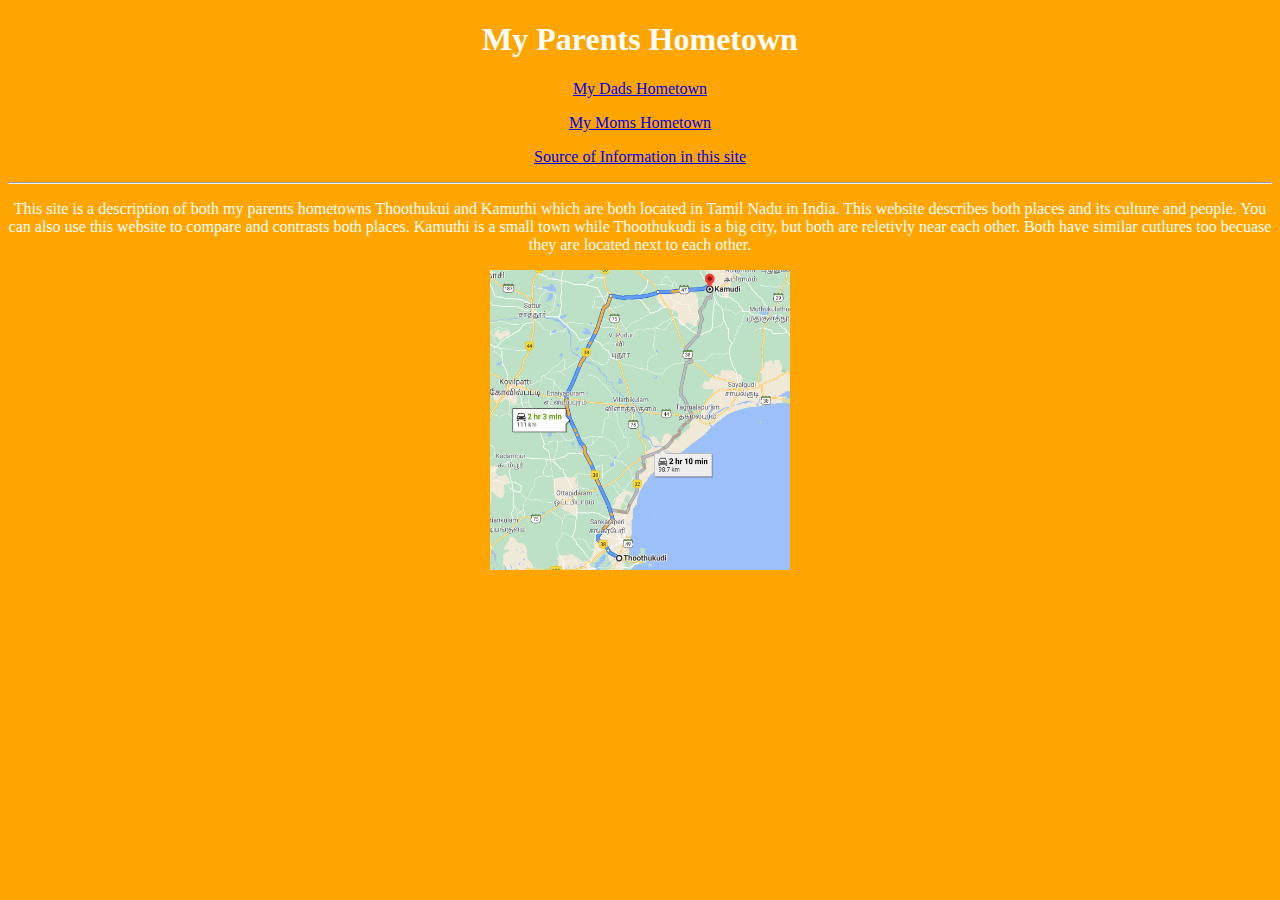
==== Home-Page.html @ d5af9f92 "My Parents Hometown" ====
<!DOCTYPE html>
<html lang="en">
<head>
    <meta charset="UTF-8">
    <meta name="viewport" content="width=device-width, initial-scale=1.0">
    <title>Document</title>
</head>
<body bgcolor="Orange" style="color:white">
<h1><center>My Parents Hometown</center></h1>
<p><center><a href="Kamuthi.html">My Dads Hometown</a</center></p> 
<p><center><a href="Thoothukudi.html">My Moms Hometown</a</center></p> 
<p><center><a href="https://en.wikipedia.org/wiki/Main_Page">Source of Information in this site</a></center></p> 
<hr>
<p>This site is a description of both my parents hometowns Thoothukui and Kamuthi which are both located in Tamil Nadu in India. This website describes both places and its culture and people. You can also use this website to compare and contrasts both places. Kamuthi is a small town while Thoothukudi is a big city, but both are reletivly near each other. Both have similar cutlures too  becuase they are located next to each other.</p>
<img src="IMG/Kamuthi and Thoothikudi map.png" alt="Kamuthi and Thoothukudi reletive map" title="Kamuthi and Thoothukudi reletive map" height="300px" width="300px">
</html>
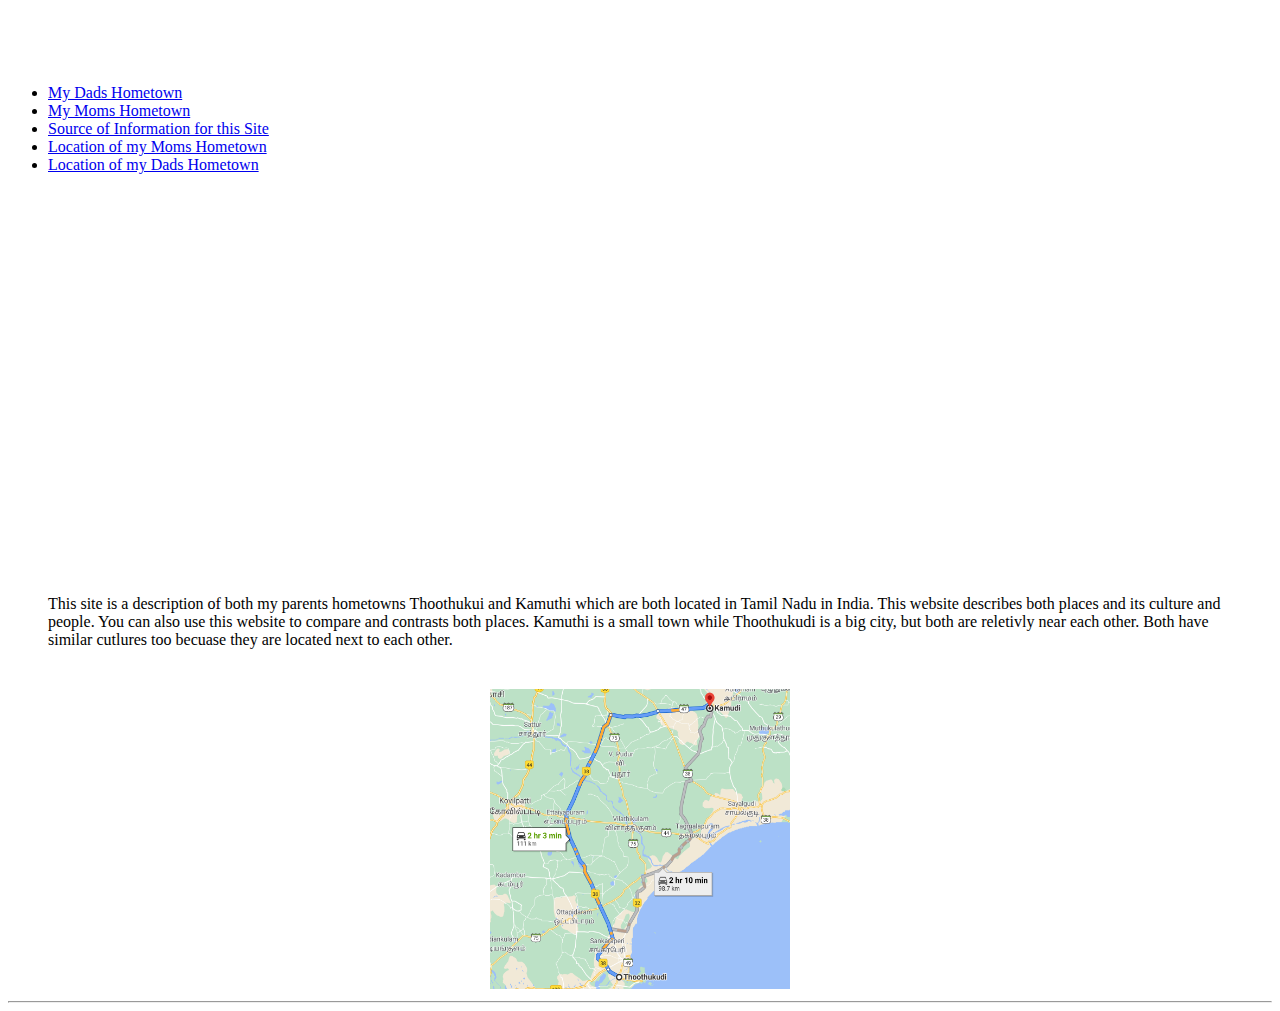
==== commit 294a5805: "bootstrap" ====
--- a/Home-Page.html
+++ b/Home-Page.html
@@ -3,14 +3,49 @@
 <head>
     <meta charset="UTF-8">
     <meta name="viewport" content="width=device-width, initial-scale=1.0">
-    <title>Document</title>
+    <title>My Parents Hometown</title>
+   <link rel="stylesheet" href="/CSS/styles.css">
+    <link rel="stylesheet" href="/css/bootstrap.css">
 </head>
-<body bgcolor="Orange" style="color:white">
-<h1><center>My Parents Hometown</center></h1>
-<p><center><a href="Kamuthi.html">My Dads Hometown</a</center></p> 
-<p><center><a href="Thoothukudi.html">My Moms Hometown</a</center></p> 
-<p><center><a href="https://en.wikipedia.org/wiki/Main_Page">Source of Information in this site</a></center></p> 
+<body>
+<header>
+<nav class="navbar navbar-expand-sm navbar-dark fixed-top bg-dark">
+  <div class="container">
+  <div class="collapse navbar-collapse" id="navbarCollapse">
+    <ul class="nav navbar-nav mr-auto">
+      <li class="nav-iteam active">
+        <a class="nav-link" href="Kamuthi.html">My Dads Hometown</a>
+      </li>
+      <li class="nav-iteam">
+        <a class="nav-link" href="Thoothukudi.html">My Moms Hometown</a>
+      </li>
+      <li class="nav-iteam">
+        <a class="nav-link" href="https://en.wikipedia.org/wiki/Main_Page">Source of Information for this Site</a>
+      </li>
+      <li class="nav-iteam">
+        <a class="nav-link" href="https://www.google.com/maps/place/Thoothukudi,+Tamil+Nadu,+India/@8.776777,78.0759767,12z/data=!3m1!4b1!4m5!3m4!1s0x3b03ee67b4ad764f:0x2443e6dc90ee7d3!8m2!3d8.7641661!4d78.1348361">Location of my Moms Hometown</a>
+      </li>
+      <li class="nav-iteam">
+        <a class="nav-link" href="https://www.google.com/maps/place/Kamudi,+Tamil+Nadu+623604,+India/@9.4070337,78.3590612,15z/data=!3m1!4b1!4m5!3m4!1s0x3b0114621f644ddf:0x46eaa9beb3d515a1!8m2!3d9.4097291!4d78.3643119">Location of my Dads Hometown</a>
+      </li>
+    </ul>
+   </div>
+  </div>
+</nav>
+  </header>
+
+
+  <div class="jumbotron">
+<center><h1 class="display-2">My Parents Hometown</h1></center>
+</div>
+<div class="container fluid">
+</h2>
+</div>
+<p id="box">This site is a description of both my parents hometowns Thoothukui and Kamuthi which are both located in Tamil Nadu in India. This website describes both places and its culture and people. You can also use this website to compare and contrasts both places. Kamuthi is a small town while Thoothukudi is a big city, but both are reletivly near each other. Both have similar cutlures too  becuase they are located next to each other.</p>
+<center><img src="IMG/Kamuthi and Thoothikudi map.png" alt="Kamuthi and Thoothukudi reletive map" title="Kamuthi and Thoothukudi reletive map" height="300px" width="300px"></center>
 <hr>
-<p>This site is a description of both my parents hometowns Thoothukui and Kamuthi which are both located in Tamil Nadu in India. This website describes both places and its culture and people. You can also use this website to compare and contrasts both places. Kamuthi is a small town while Thoothukudi is a big city, but both are reletivly near each other. Both have similar cutlures too  becuase they are located next to each other.</p>
-<img src="IMG/Kamuthi and Thoothikudi map.png" alt="Kamuthi and Thoothukudi reletive map" title="Kamuthi and Thoothukudi reletive map" height="300px" width="300px">
+</div>
+<script src="https://code.jquery.com/jquery-3.4.1.slim.min.js"></script>
+<script src="/css/bootstrap.js"></script>
+</body>
 </html>--- a/CSS/styles.css
+++ b/CSS/styles.css
@@ -0,0 +1,19 @@
+p {
+    margin-top: 40px;
+    margin-left: 40px;
+    margin-right: 40px;
+    margin-bottom: 40px;
+}
+
+body {
+    padding-top: 60px;
+}
+
+.jumbotron {
+    height: 40vh;
+    background-image: url(/img/4th.jpg);
+    color: white;
+    -webkit-text-stroke-width: 6px;
+    -webkit-text-stroke-color:white;
+   
+}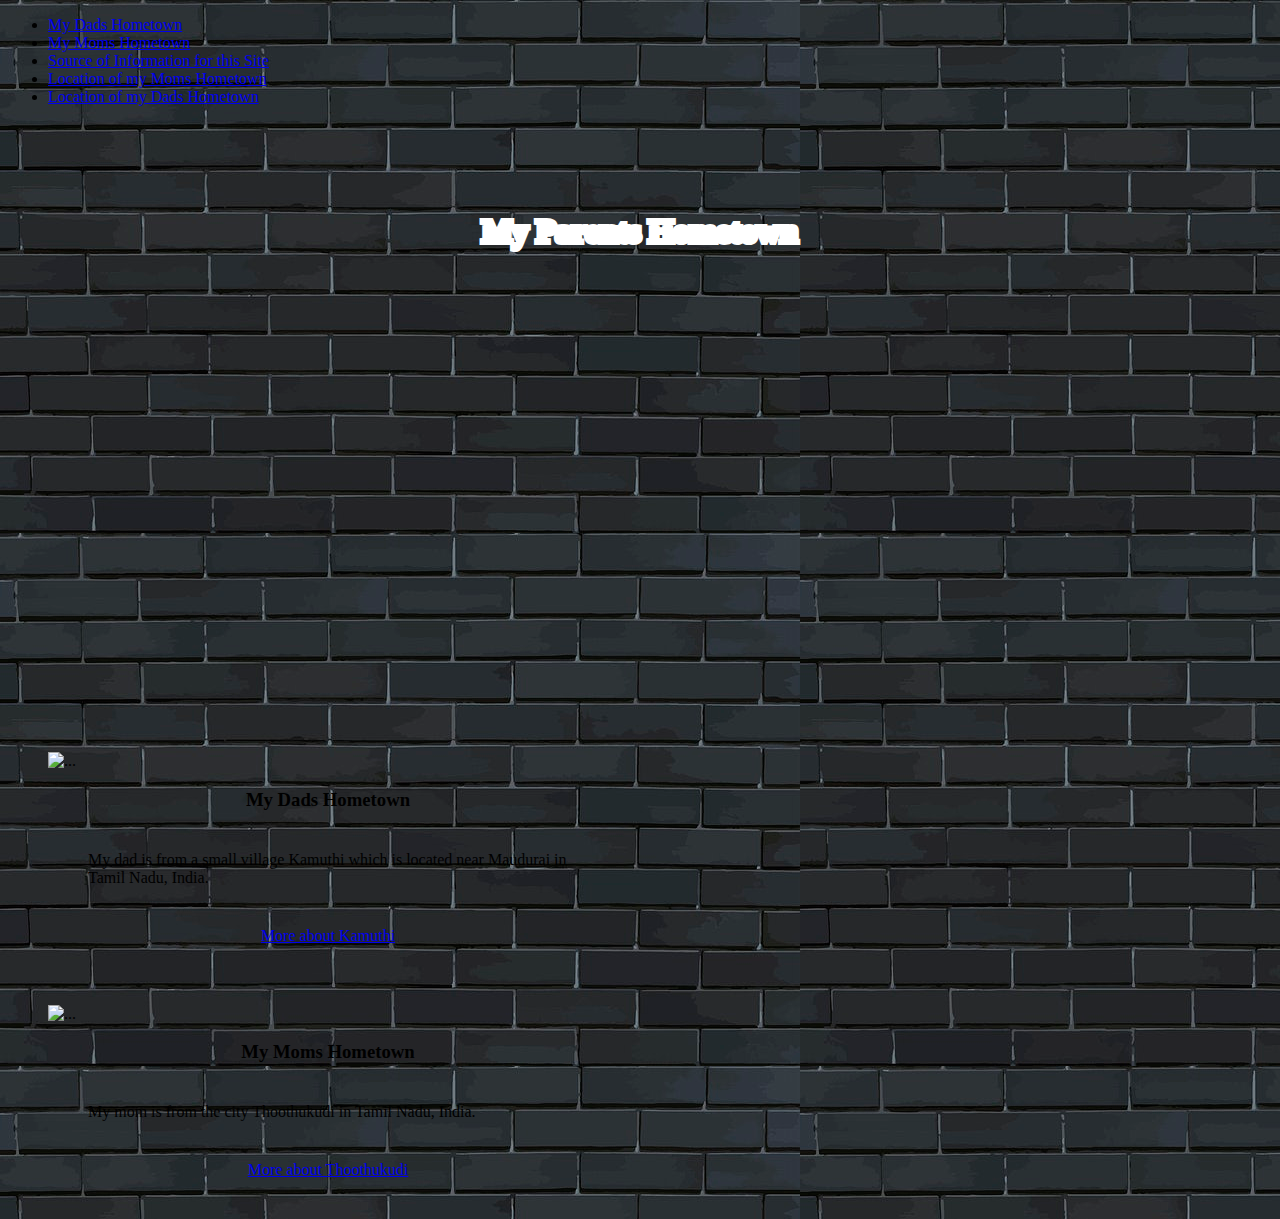
==== commit ed13c56f: "styling with boostrap" ====
--- a/Home-Page.html
+++ b/Home-Page.html
@@ -32,18 +32,42 @@
    </div>
   </div>
 </nav>
-  </header>
-
-
+</header>
   <div class="jumbotron">
 <center><h1 class="display-2">My Parents Hometown</h1></center>
 </div>
 <div class="container fluid">
 </h2>
 </div>
-<p id="box">This site is a description of both my parents hometowns Thoothukui and Kamuthi which are both located in Tamil Nadu in India. This website describes both places and its culture and people. You can also use this website to compare and contrasts both places. Kamuthi is a small town while Thoothukudi is a big city, but both are reletivly near each other. Both have similar cutlures too  becuase they are located next to each other.</p>
+
+
+<div class="container-fluid">
+  <div class="row">
+    <div class="col">
+     <div class="card" style="width: 35rem;">
+       <img src="..." class="card-img-top" alt="...">
+       <div class="card-body">
+         <center><h3 class="card-title">My Dads Hometown</h3></center>
+         <p class="card-text text-center">My dad is from a small village Kamuthi which is located near Maudurai in Tamil Nadu, India.</p>
+         <center><a href="https://en.wikipedia.org/wiki/Kamuthi" class="btn btn-primary">More about Kamuthi</a></center>
+       </div>
+     </div>
+    </div>
+      <div class="col">
+       <div class="card" style="width: 35rem;">
+         <img src="..." class="card-img-top" alt="...">
+         <div class="card-body">
+           <center><h3 class="card-title">My Moms Hometown</h3></center>
+           <p class="card-text text-center">My mom is from the city Thoothukudi in Tamil Nadu, India.</p>
+           <center><a href="https://en.wikipedia.org/wiki/Thoothukudi" class="btn btn-primary">More about Thoothukudi </a></center>
+         </div>
+       </div>
+      </div>
+   </div>
+   </div>
+<!--<p id="box">This site is a description of both my parents hometowns Thoothukui and Kamuthi which are both located in Tamil Nadu in India. This website describes both places and its culture and people. You can also use this website to compare and contrasts both places. Kamuthi is a small town while Thoothukudi is a big city, but both are reletivly near each other. Both have similar cutlures too  becuase they are located next to each other.</p>
 <center><img src="IMG/Kamuthi and Thoothikudi map.png" alt="Kamuthi and Thoothukudi reletive map" title="Kamuthi and Thoothukudi reletive map" height="300px" width="300px"></center>
-<hr>
+<hr>-->
 </div>
 <script src="https://code.jquery.com/jquery-3.4.1.slim.min.js"></script>
 <script src="/css/bootstrap.js"></script>
--- a/CSS/styles.css
+++ b/CSS/styles.css
@@ -3,17 +3,27 @@
     margin-left: 40px;
     margin-right: 40px;
     margin-bottom: 40px;
+    color: black;
 }
 
-body {
-    padding-top: 60px;
-}
+
+
 
 .jumbotron {
-    height: 40vh;
+    height: 50vh;
     background-image: url(/img/4th.jpg);
     color: white;
     -webkit-text-stroke-width: 6px;
     -webkit-text-stroke-color:white;
-   
+   padding: 70px;
+}
+
+body {
+    background-image: url(/IMG/brick.jpg);
+}
+
+.card {
+    padding: 20px;
+    margin: 20px;
+    
 }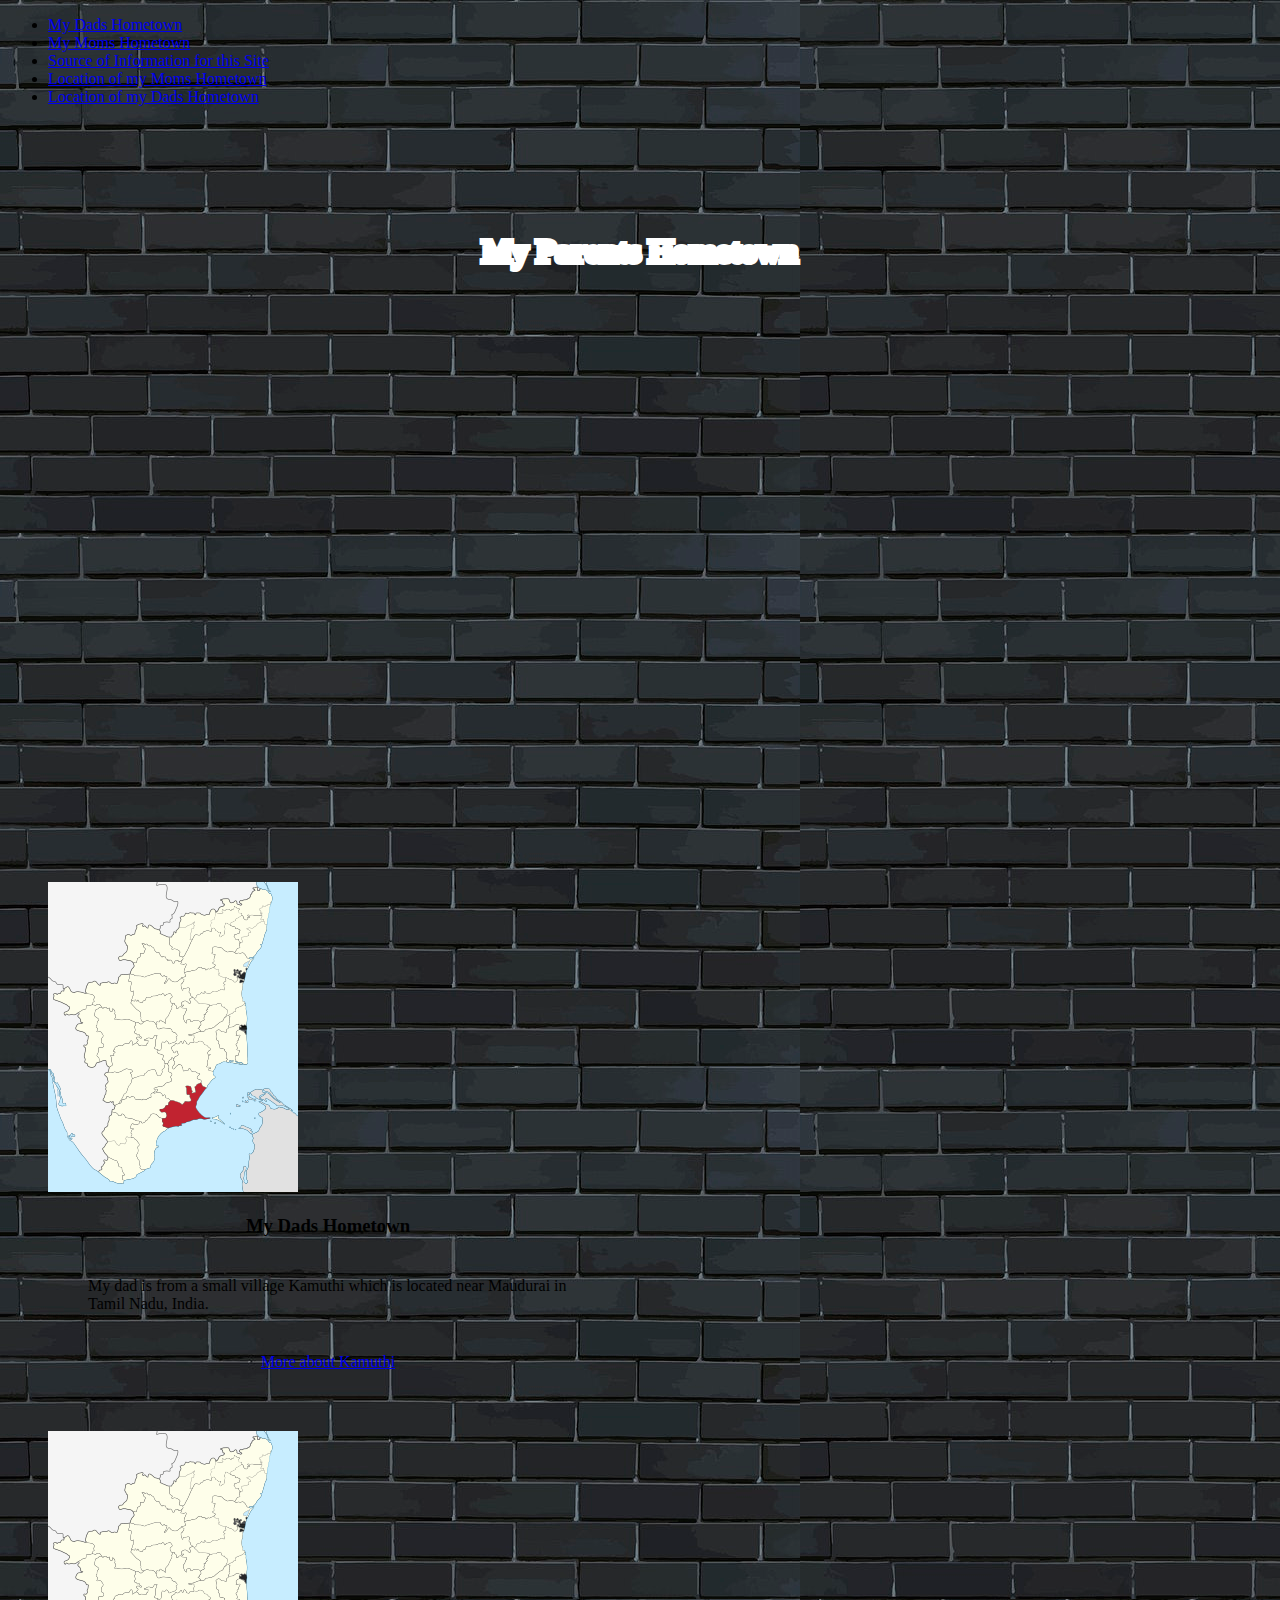
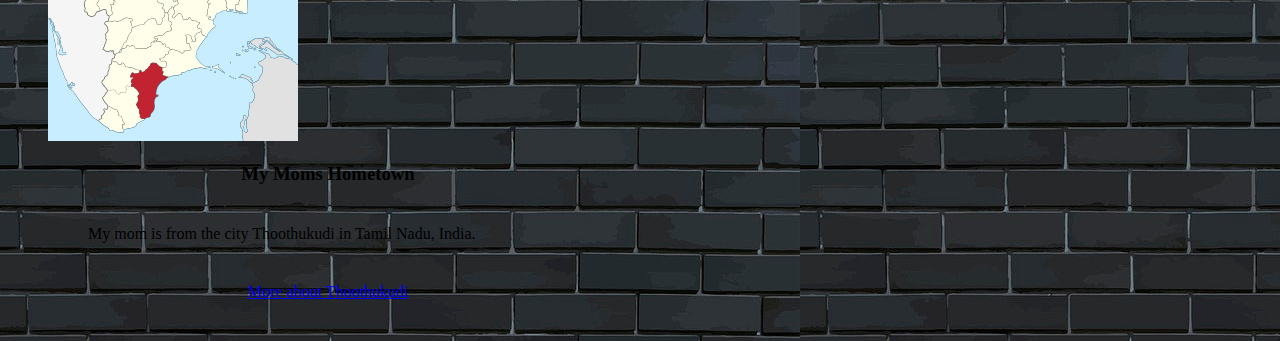
==== commit e51aaa22: "Adding Images after styling with bootsrap" ====
--- a/Home-Page.html
+++ b/Home-Page.html
@@ -45,21 +45,21 @@
   <div class="row">
     <div class="col">
      <div class="card" style="width: 35rem;">
-       <img src="..." class="card-img-top" alt="...">
+       <img src="/IMG/KamuthiMap.png" class="card-img-top" alt="Map of Kamuthi">
        <div class="card-body">
          <center><h3 class="card-title">My Dads Hometown</h3></center>
          <p class="card-text text-center">My dad is from a small village Kamuthi which is located near Maudurai in Tamil Nadu, India.</p>
-         <center><a href="https://en.wikipedia.org/wiki/Kamuthi" class="btn btn-primary">More about Kamuthi</a></center>
+         <center><a href="Kamuthi.html" class="btn btn-primary">More about Kamuthi</a></center>
        </div>
      </div>
     </div>
       <div class="col">
        <div class="card" style="width: 35rem;">
-         <img src="..." class="card-img-top" alt="...">
+         <img src="/IMG/ThoothukudiMap.png" class="card-img-top" alt="Map of Thoothikudi">
          <div class="card-body">
            <center><h3 class="card-title">My Moms Hometown</h3></center>
            <p class="card-text text-center">My mom is from the city Thoothukudi in Tamil Nadu, India.</p>
-           <center><a href="https://en.wikipedia.org/wiki/Thoothukudi" class="btn btn-primary">More about Thoothukudi </a></center>
+           <center><a href="Thoothukudi.html" class="btn btn-primary">More about Thoothukudi </a></center>
          </div>
        </div>
       </div>
--- a/CSS/styles.css
+++ b/CSS/styles.css
@@ -10,12 +10,12 @@
 
 
 .jumbotron {
-    height: 50vh;
+    height: 60vh;
     background-image: url(/img/4th.jpg);
     color: white;
     -webkit-text-stroke-width: 6px;
     -webkit-text-stroke-color:white;
-   padding: 70px;
+   padding: 90px;
 }
 
 body {
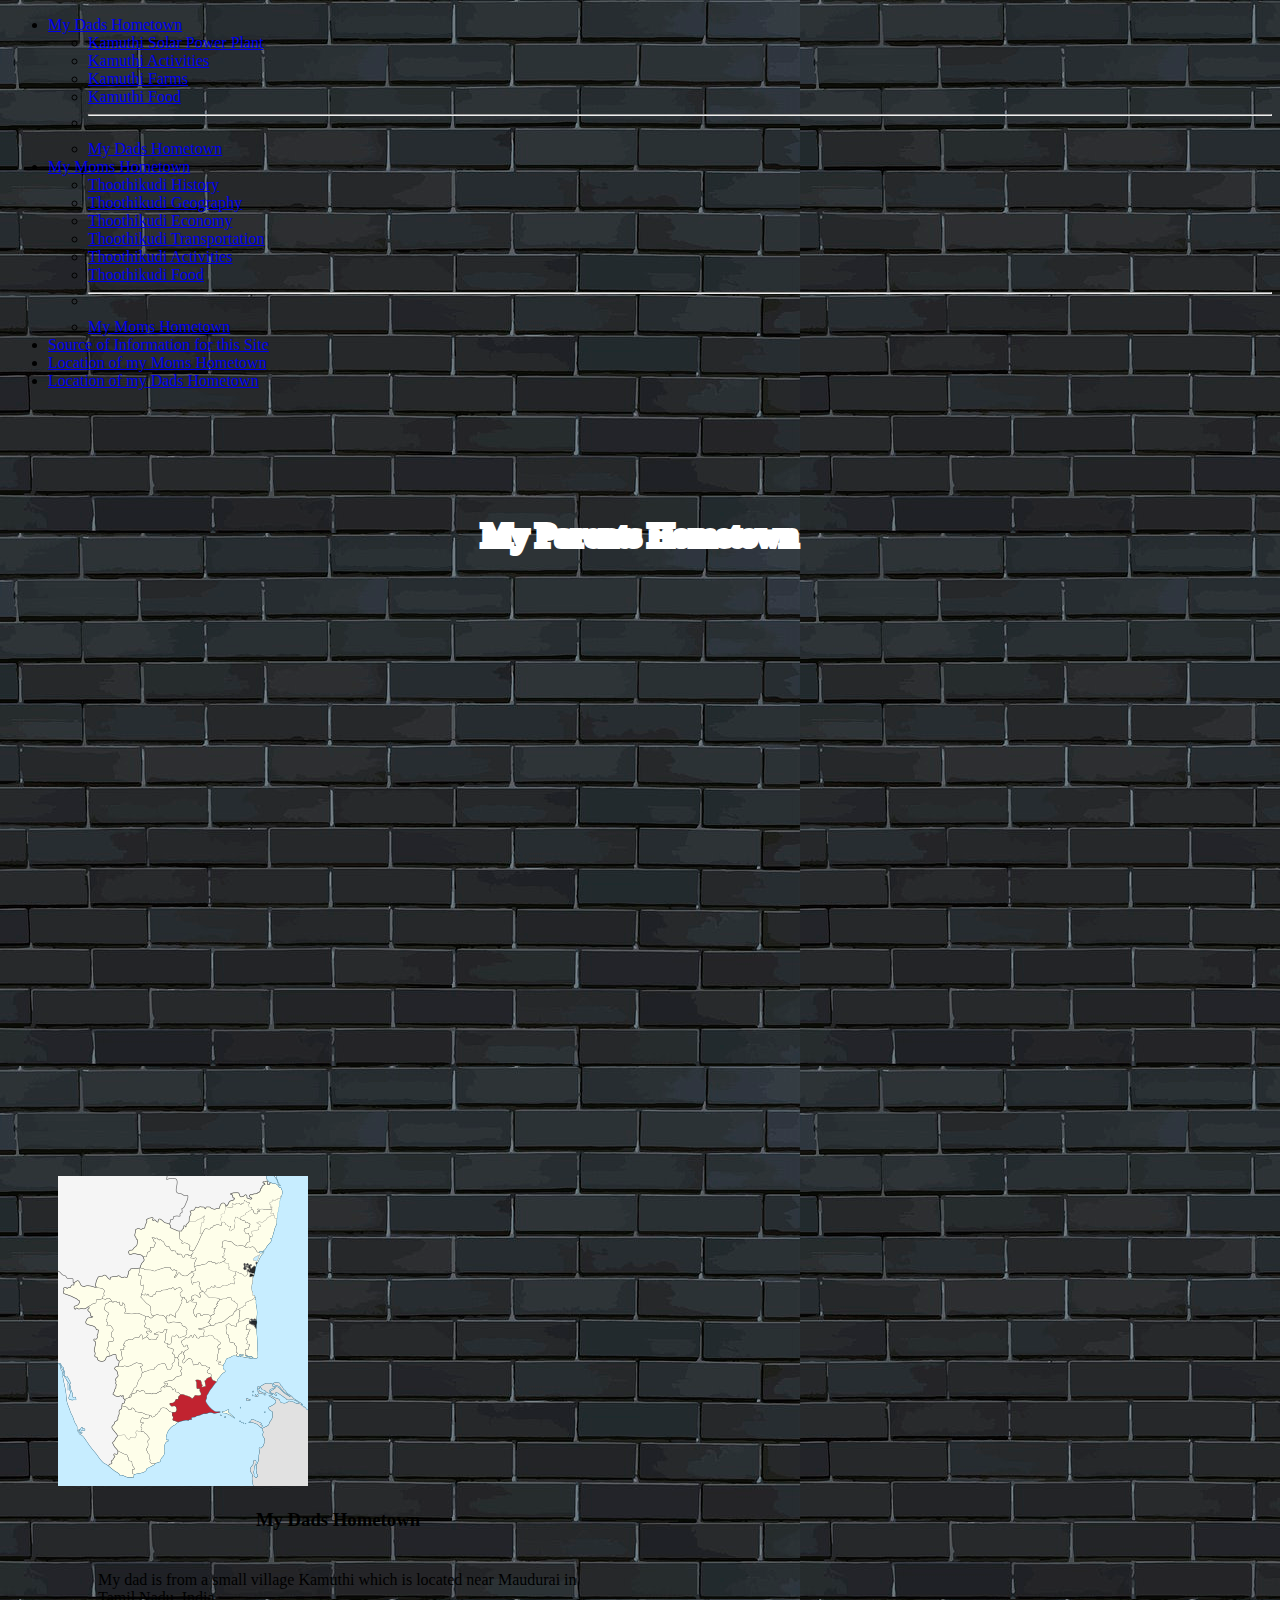
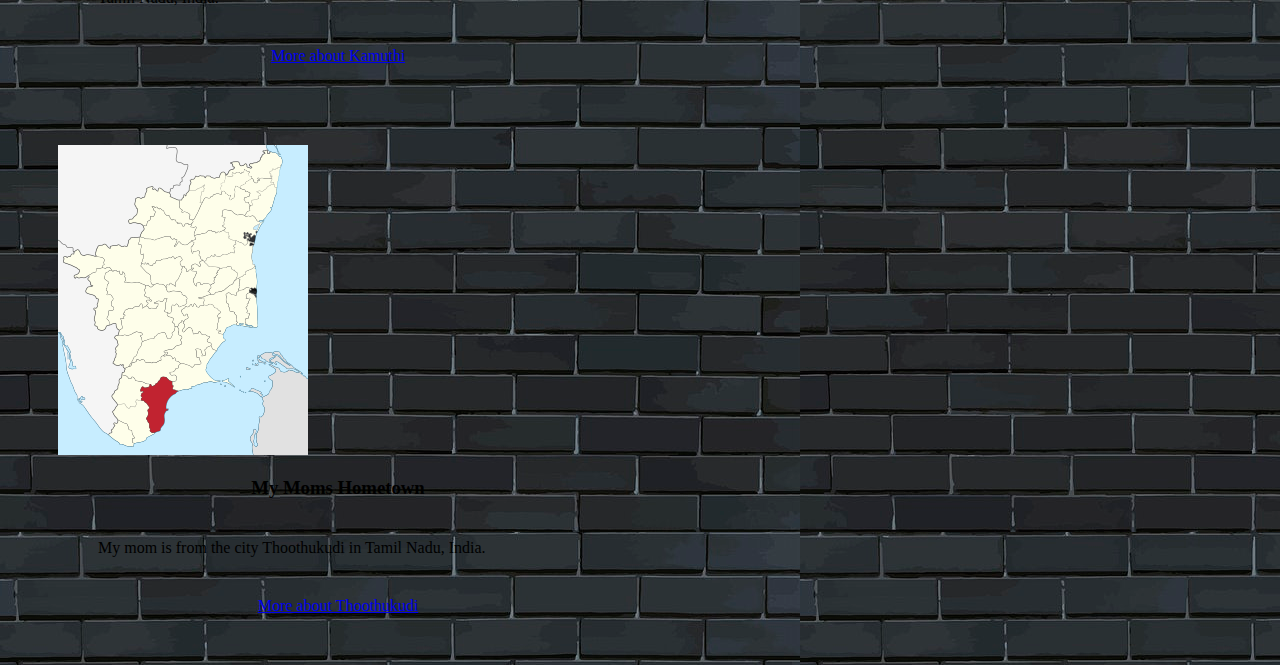
==== commit 1b1ed447: "Dropdowns for my main page" ====
--- a/Home-Page.html
+++ b/Home-Page.html
@@ -1,75 +1,123 @@
 <!DOCTYPE html>
 <html lang="en">
+
 <head>
-    <meta charset="UTF-8">
-    <meta name="viewport" content="width=device-width, initial-scale=1.0">
-    <title>My Parents Hometown</title>
-   <link rel="stylesheet" href="/CSS/styles.css">
-    <link rel="stylesheet" href="/css/bootstrap.css">
+  <meta charset="UTF-8">
+  <meta name="viewport" content="width=device-width, initial-scale=1.0">
+  <title>My Parents Hometown</title>
+  <link rel="stylesheet" href="/CSS/styles.css">
+  <link rel="stylesheet" href="/css/bootstrap.css">
 </head>
+
 <body>
-<header>
-<nav class="navbar navbar-expand-sm navbar-dark fixed-top bg-dark">
-  <div class="container">
-  <div class="collapse navbar-collapse" id="navbarCollapse">
-    <ul class="nav navbar-nav mr-auto">
-      <li class="nav-iteam active">
+  <header>
+    <nav class="navbar navbar-expand-sm navbar-dark fixed-top bg-dark">
+      <div class="container">
+        <div class="collapse navbar-collapse" id="navbarCollapse">
+          <ul class="nav navbar-nav mr-auto">
+            <!--<li class="nav-iteam active">
         <a class="nav-link" href="Kamuthi.html">My Dads Hometown</a>
       </li>
-      <li class="nav-iteam">
-        <a class="nav-link" href="Thoothukudi.html">My Moms Hometown</a>
-      </li>
-      <li class="nav-iteam">
-        <a class="nav-link" href="https://en.wikipedia.org/wiki/Main_Page">Source of Information for this Site</a>
-      </li>
-      <li class="nav-iteam">
-        <a class="nav-link" href="https://www.google.com/maps/place/Thoothukudi,+Tamil+Nadu,+India/@8.776777,78.0759767,12z/data=!3m1!4b1!4m5!3m4!1s0x3b03ee67b4ad764f:0x2443e6dc90ee7d3!8m2!3d8.7641661!4d78.1348361">Location of my Moms Hometown</a>
-      </li>
-      <li class="nav-iteam">
-        <a class="nav-link" href="https://www.google.com/maps/place/Kamudi,+Tamil+Nadu+623604,+India/@9.4070337,78.3590612,15z/data=!3m1!4b1!4m5!3m4!1s0x3b0114621f644ddf:0x46eaa9beb3d515a1!8m2!3d9.4097291!4d78.3643119">Location of my Dads Hometown</a>
-      </li>
-    </ul>
-   </div>
+    </li>-->
+
+            <li class="nav-item dropdown">
+              <a class="nav-link dropdown-toggle" href="#" id="navbarDropdown" role="button" data-bs-toggle="dropdown"
+                aria-expanded="false">
+                My Dads Hometown
+              </a>
+              <ul class="dropdown-menu" aria-labelledby="navbarDropdown">
+                <li><a class="dropdown-item" href="Kamuthi.html#SolarPowerPlant">Kamuthi Solar Power Plant</a></li>
+                <li><a class="dropdown-item" href="Kamuthi.html#Activities">Kamuthi Activities</a></li>
+                <li><a class="dropdown-item" href="Kamuthi.html#Farm">Kamuthi Farms</a></li>
+                <li><a class="dropdown-item" href="Kamuthi.html#Food">Kamuthi Food</a></li>
+                <li>
+                  <hr class="dropdown-divider">
+                </li>
+                <li><a class="dropdown-item" href="Kamuthi.html">My Dads Hometown</a></li>
+              </ul>
+            </li>
+
+            <li class="nav-item dropdown">
+              <a class="nav-link dropdown-toggle" href="#" id="navbarDropdown" role="button" data-bs-toggle="dropdown"
+                aria-expanded="false">
+                My Moms Hometown
+              </a>
+              <ul class="dropdown-menu" aria-labelledby="navbarDropdown">
+                <li><a class="dropdown-item" href="Thoothukudi.html#History">Thoothikudi History</a></li>
+                <li><a class="dropdown-item" href="Thoothukudi.html#Geography">Thoothikudi Geography</a></li>
+                <li><a class="dropdown-item" href="Thoothukudi.html#Economy">Thoothikudi Economy</a></li>
+                <li><a class="dropdown-item" href="Thoothukudi.html#Transportation">Thoothikudi Transportation</a></li>
+                <li><a class="dropdown-item" href="Thoothukudi.html#Activities">Thoothikudi Activities</a></li>
+                <li><a class="dropdown-item" href="Thoothukudi.html#Food">Thoothikudi Food</a></li>
+                <li>
+                  <hr class="dropdown-divider">
+                </li>
+                <li><a class="dropdown-item" href="Thoothukudi.html">My Moms Hometown</a></li>
+              </ul>
+            </li>
+            <li class="nav-iteam">
+              <a class="nav-link" href="https://en.wikipedia.org/wiki/Main_Page">Source of Information for this Site</a>
+            </li>
+            <li class="nav-iteam">
+              <a class="nav-link"
+                href="https://www.google.com/maps/place/Thoothukudi,+Tamil+Nadu,+India/@8.776777,78.0759767,12z/data=!3m1!4b1!4m5!3m4!1s0x3b03ee67b4ad764f:0x2443e6dc90ee7d3!8m2!3d8.7641661!4d78.1348361">Location
+                of my Moms Hometown</a>
+            </li>
+            <li class="nav-iteam">
+              <a class="nav-link"
+                href="https://www.google.com/maps/place/Kamudi,+Tamil+Nadu+623604,+India/@9.4070337,78.3590612,15z/data=!3m1!4b1!4m5!3m4!1s0x3b0114621f644ddf:0x46eaa9beb3d515a1!8m2!3d9.4097291!4d78.3643119">Location
+                of my Dads Hometown</a>
+            </li>
+          </ul>
+        </div>
+      </div>
+    </nav>
+  </header>
+  <div class="jumbotron">
+    <center>
+      <h1 class="display-2">My Parents Hometown</h1>
+    </center>
   </div>
-</nav>
-</header>
-  <div class="jumbotron">
-<center><h1 class="display-2">My Parents Hometown</h1></center>
-</div>
-<div class="container fluid">
-</h2>
-</div>
+  <div class="container fluid">
+    </h2>
 
 
-<div class="container-fluid">
-  <div class="row">
-    <div class="col">
-     <div class="card" style="width: 35rem;">
-       <img src="/IMG/KamuthiMap.png" class="card-img-top" alt="Map of Kamuthi">
-       <div class="card-body">
-         <center><h3 class="card-title">My Dads Hometown</h3></center>
-         <p class="card-text text-center">My dad is from a small village Kamuthi which is located near Maudurai in Tamil Nadu, India.</p>
-         <center><a href="Kamuthi.html" class="btn btn-primary">More about Kamuthi</a></center>
-       </div>
-     </div>
+
+
+    <div class="row">
+      <div class="col">
+        <div class="card" style="width: 35rem;">
+          <img src="/IMG/KamuthiMap.png" class="card-img-top" alt="Map of Kamuthi">
+          <div class="card-body">
+            <center>
+              <h3 class="card-title">My Dads Hometown</h3>
+            </center>
+            <p class="card-text text-center">My dad is from a small village Kamuthi which is located near Maudurai in
+              Tamil Nadu, India.</p>
+            <center><a href="Kamuthi.html" class="btn btn-primary">More about Kamuthi</a></center>
+          </div>
+        </div>
+      </div>
+      <div class="col">
+        <div class="card" style="width: 35rem;">
+          <img src="/IMG/ThoothukudiMap.png" class="card-img-top" alt="Map of Thoothikudi">
+          <div class="card-body">
+            <center>
+              <h3 class="card-title">My Moms Hometown</h3>
+            </center>
+            <p class="card-text text-center">My mom is from the city Thoothukudi in Tamil Nadu, India.</p>
+            <center><a href="Thoothukudi.html" class="btn btn-primary">More about Thoothukudi </a></center>
+          </div>
+        </div>
+      </div>
     </div>
-      <div class="col">
-       <div class="card" style="width: 35rem;">
-         <img src="/IMG/ThoothukudiMap.png" class="card-img-top" alt="Map of Thoothikudi">
-         <div class="card-body">
-           <center><h3 class="card-title">My Moms Hometown</h3></center>
-           <p class="card-text text-center">My mom is from the city Thoothukudi in Tamil Nadu, India.</p>
-           <center><a href="Thoothukudi.html" class="btn btn-primary">More about Thoothukudi </a></center>
-         </div>
-       </div>
-      </div>
-   </div>
-   </div>
-<!--<p id="box">This site is a description of both my parents hometowns Thoothukui and Kamuthi which are both located in Tamil Nadu in India. This website describes both places and its culture and people. You can also use this website to compare and contrasts both places. Kamuthi is a small town while Thoothukudi is a big city, but both are reletivly near each other. Both have similar cutlures too  becuase they are located next to each other.</p>
+  </div>
+  <!--<p id="box">This site is a description of both my parents hometowns Thoothukui and Kamuthi which are both located in Tamil Nadu in India. This website describes both places and its culture and people. You can also use this website to compare and contrasts both places. Kamuthi is a small town while Thoothukudi is a big city, but both are reletivly near each other. Both have similar cutlures too  becuase they are located next to each other.</p>
 <center><img src="IMG/Kamuthi and Thoothikudi map.png" alt="Kamuthi and Thoothukudi reletive map" title="Kamuthi and Thoothukudi reletive map" height="300px" width="300px"></center>
 <hr>-->
-</div>
-<script src="https://code.jquery.com/jquery-3.4.1.slim.min.js"></script>
-<script src="/css/bootstrap.js"></script>
+  </div>
+  <script src="https://code.jquery.com/jquery-3.4.1.slim.min.js"></script>
+  <script src="/css/bootstrap.js"></script>
 </body>
+
 </html>--- a/CSS/styles.css
+++ b/CSS/styles.css
@@ -23,7 +23,7 @@
 }
 
 .card {
-    padding: 20px;
+    padding: 30px;
     margin: 20px;
     
 }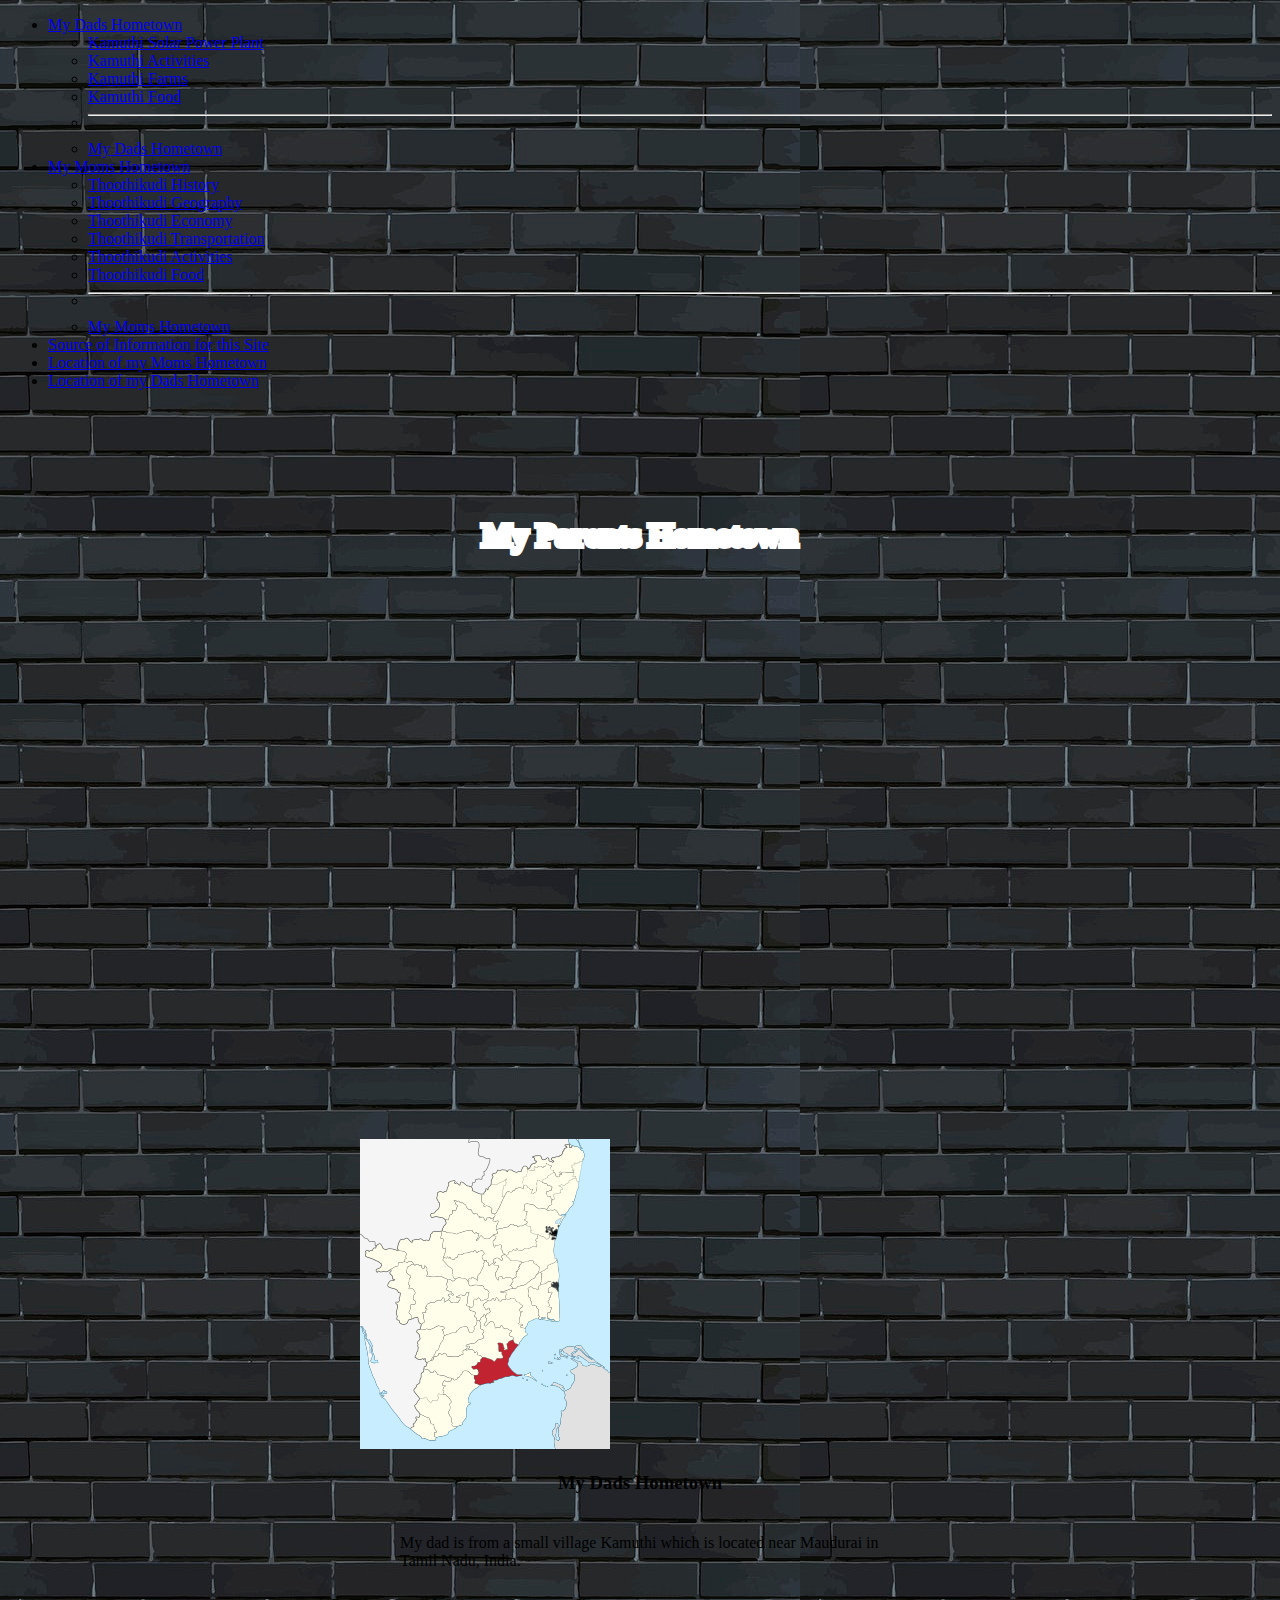
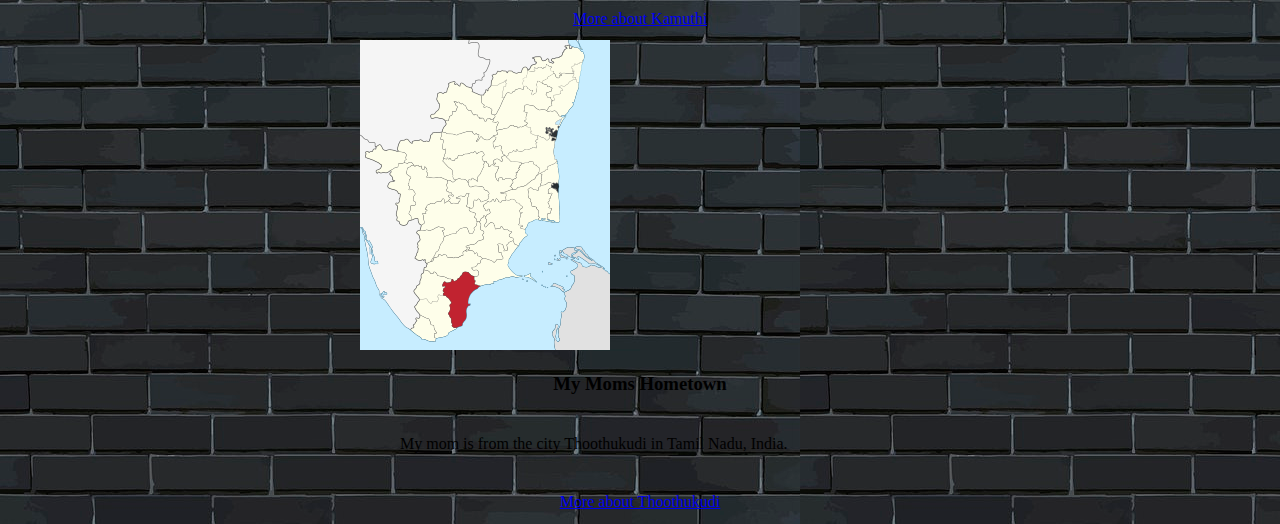
==== commit bcba9e5a: "some changes" ====
--- a/Home-Page.html
+++ b/Home-Page.html
@@ -78,12 +78,8 @@
       <h1 class="display-2">My Parents Hometown</h1>
     </center>
   </div>
-  <div class="container fluid">
     </h2>
-
-
-
-
+    <div class="container fluid">
     <div class="row">
       <div class="col">
         <div class="card" style="width: 35rem;">
--- a/CSS/styles.css
+++ b/CSS/styles.css
@@ -1,13 +1,14 @@
 p {
-    margin-top: 40px;
-    margin-left: 40px;
-    margin-right: 40px;
-    margin-bottom: 40px;
+    margin: 40px;
     color: black;
 }
 
-
-
+.card {
+    margin-right: auto;
+    margin-left: auto;
+    margin-top: 1vw;
+    margin-bottom: 1vw;
+}
 
 .jumbotron {
     height: 60vh;
@@ -20,10 +21,4 @@
 
 body {
     background-image: url(/IMG/brick.jpg);
-}
-
-.card {
-    padding: 30px;
-    margin: 20px;
-    
 }